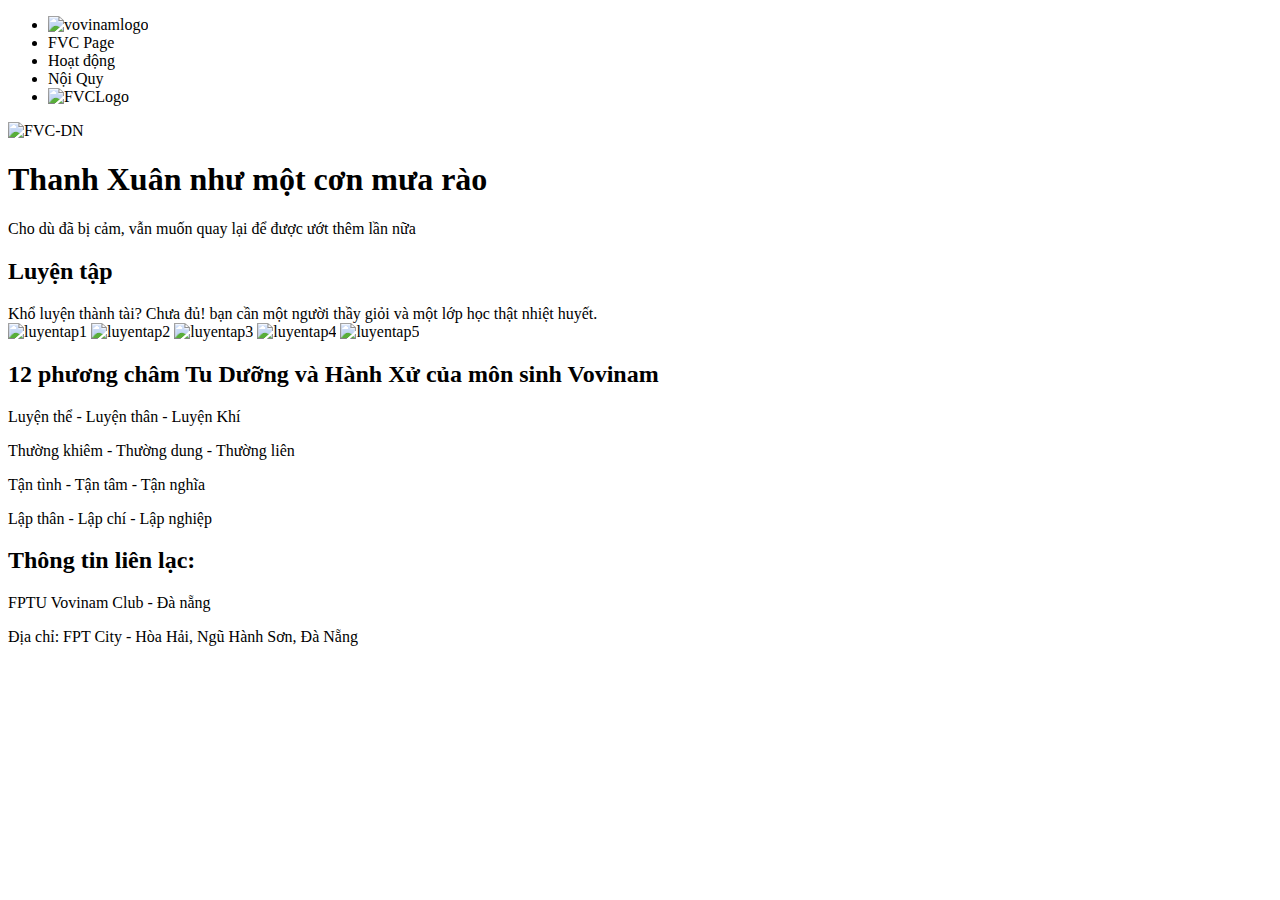
==== hw1.html @ 80741da4 "Website about FVC" ====
<!DOCTYPE html>
<html lang="en">
<head>
    <meta charset="UTF-8">
    <meta name="viewport" content="width=device-width, initial-scale=1.0">
    <title>Document</title>
</head>
<body>
    <ul>
        <li>
            <img style="width: 10%; height: 10%;" src="https://fvc-dn-coding.web.app/images/vovinamlogo.png?fbclid=IwZXh0bgNhZW0CMTAAAR3YrqsPyUhPh6fyiY98U7w2EP6o32YF5v47QW0RoQc2SzQwb4WqYeagvEg_aem_kc3jr1ZzJSjUOcQiSpEFaA" alt="vovinamlogo">
        </li>
        <li>
            <a>FVC Page</a>
        </li>
        <li>
            <a>Hoạt động</a>
        </li>
        <li>
            <a>Nội Quy</a>
        </li>
        <li>
            <img style="width: 10%; height: 10%;" src="https://fvc-dn-coding.web.app/images/FVCLogo.png?fbclid=IwZXh0bgNhZW0CMTAAAR32CC8qSx-A1bBlG8neWRBBQ9zvjBa3OkjkjpH86MR3Fp-mNzhPaMDHW4U_aem_-8v4FyPwPUv22eBCyEYcSg" alt="FVCLogo">
        </li>
    </ul>
    <img style="width: 90%; height: 90%;" src="https://fvc-dn-coding.web.app/images/FVC-DN.jpg?fbclid=IwZXh0bgNhZW0CMTAAAR3Izq8Zk3a2lXq52jAlPNj6_jfvl6RQmPDnVL0xMkft4qAYzo9w43I8vR8_aem_meqFisMeNXSVWWZUsPfQWA" alt="FVC-DN">
    <h1>Thanh Xuân như một cơn mưa rào</h1>
    Cho dù đã bị cảm, vẫn muốn quay lại để được ướt thêm lần nữa
    <h2>Luyện tập</h2>
    Khổ luyện thành tài? Chưa đủ! bạn cần một người thầy giỏi và một lớp học thật nhiệt huyết.
    <div class="image">
        <img style="width: 90%; height: 90%;" src="https://fvc-dn-coding.web.app/images/luyentap1.jpg" alt="luyentap1">
        <img style="width: 90%; height: 90%;" src="https://fvc-dn-coding.web.app/images/luyentap2.jpg" alt="luyentap2">
        <img style="width: 90%; height: 90%;" src="https://fvc-dn-coding.web.app/images/luyentap3.jpg" alt="luyentap3">
        <img style="width: 90%; height: 90%;" src="https://fvc-dn-coding.web.app/images/luyentap4.jpg" alt="luyentap4">
        <img style="width: 90%; height: 90%;" src="https://fvc-dn-coding.web.app/images/luyentap5.jpg" alt="luyentap5">
    </div>
    <div class="text">
        <h2>12 phương châm Tu Dưỡng và Hành Xử của môn sinh Vovinam</h2>
        <p>Luyện thể - Luyện thân - Luyện Khí</p>
        <p>Thường khiêm - Thường dung - Thường liên</p>
        <p>Tận tình - Tận tâm - Tận nghĩa</p>
        <p>Lập thân - Lập chí - Lập nghiệp</p>
        <h2>Thông tin liên lạc:</h2>
        <p>FPTU Vovinam Club - Đà nẵng</p>
        <p>Địa chỉ: FPT City - Hòa Hải, Ngũ Hành Sơn, Đà Nẵng</p>
    </div>
</body>
</html>
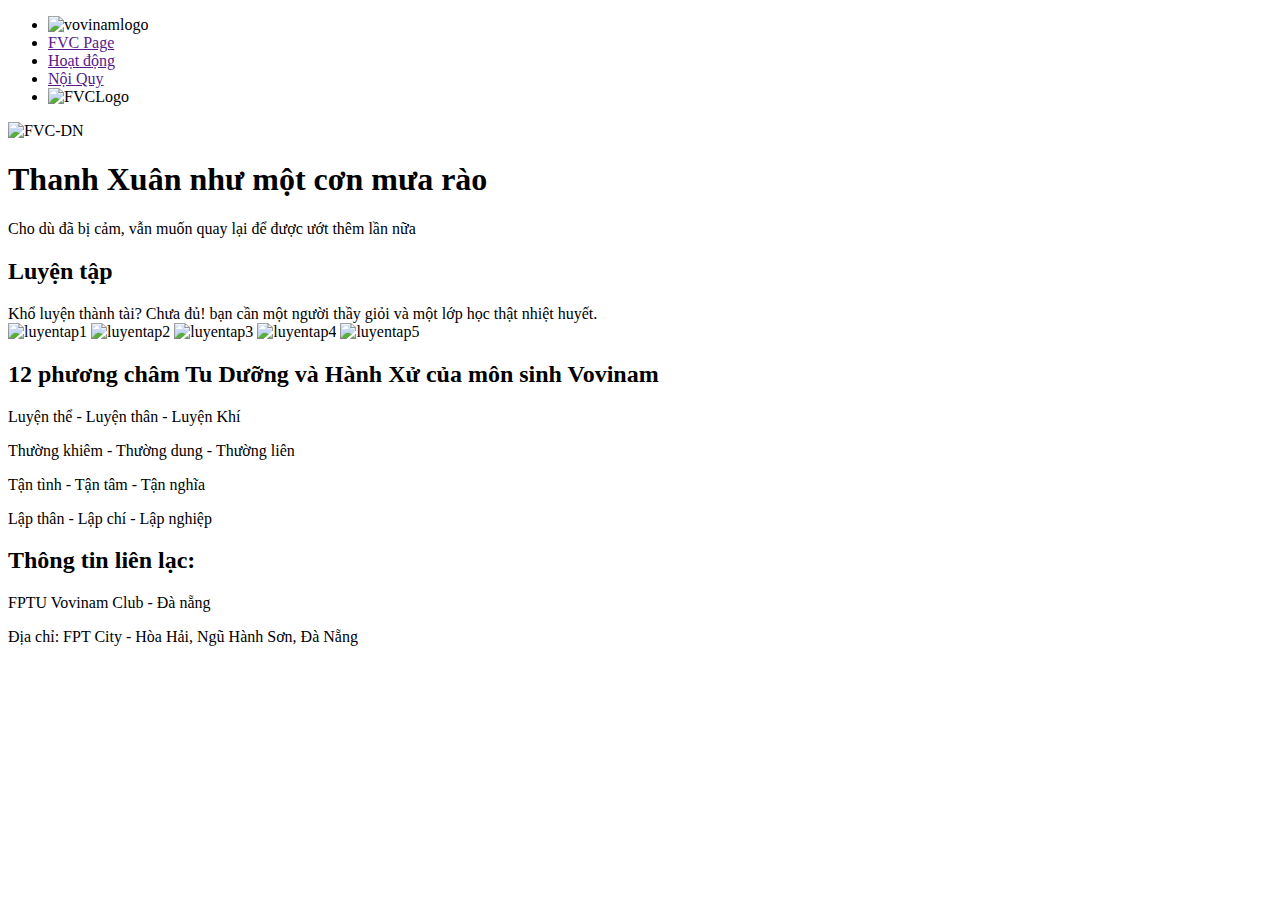
==== commit 61cbfb9a: "Website about FVC v2" ====
--- a/hw1.html
+++ b/hw1.html
@@ -11,13 +11,13 @@
             <img style="width: 10%; height: 10%;" src="https://fvc-dn-coding.web.app/images/vovinamlogo.png?fbclid=IwZXh0bgNhZW0CMTAAAR3YrqsPyUhPh6fyiY98U7w2EP6o32YF5v47QW0RoQc2SzQwb4WqYeagvEg_aem_kc3jr1ZzJSjUOcQiSpEFaA" alt="vovinamlogo">
         </li>
         <li>
-            <a>FVC Page</a>
+            <a href="">FVC Page</a>
         </li>
         <li>
-            <a>Hoạt động</a>
+            <a href="">Hoạt động</a>
         </li>
         <li>
-            <a>Nội Quy</a>
+            <a href="">Nội Quy</a>
         </li>
         <li>
             <img style="width: 10%; height: 10%;" src="https://fvc-dn-coding.web.app/images/FVCLogo.png?fbclid=IwZXh0bgNhZW0CMTAAAR32CC8qSx-A1bBlG8neWRBBQ9zvjBa3OkjkjpH86MR3Fp-mNzhPaMDHW4U_aem_-8v4FyPwPUv22eBCyEYcSg" alt="FVCLogo">
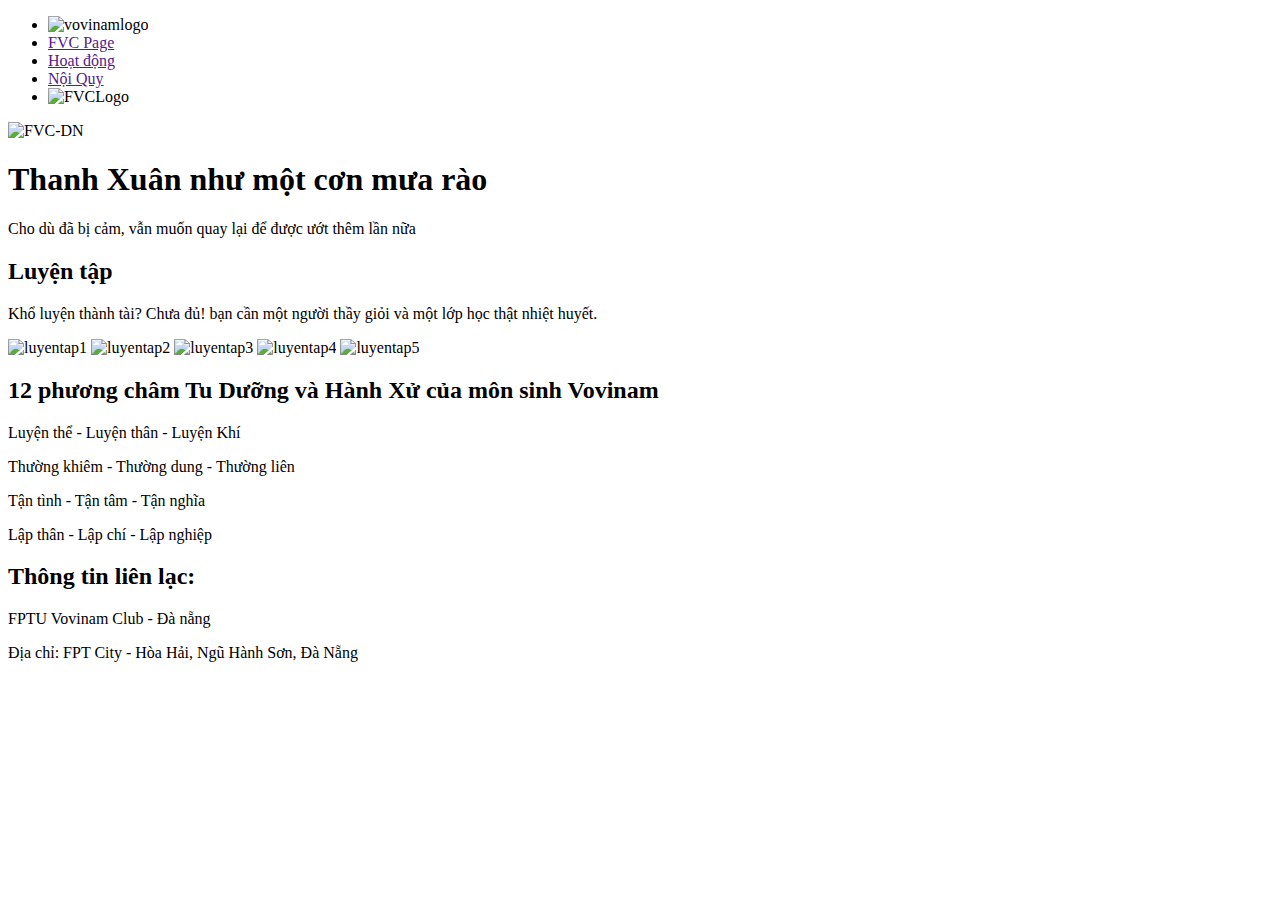
==== commit f4c5c00d: "Website about FVC v3" ====
--- a/hw1.html
+++ b/hw1.html
@@ -2,6 +2,7 @@
 <html lang="en">
 <head>
     <meta charset="UTF-8">
+    <meta http-equiv="X-UA-Compatible" content="IE=edge">
     <meta name="viewport" content="width=device-width, initial-scale=1.0">
     <title>Document</title>
 </head>
@@ -25,9 +26,9 @@
     </ul>
     <img style="width: 90%; height: 90%;" src="https://fvc-dn-coding.web.app/images/FVC-DN.jpg?fbclid=IwZXh0bgNhZW0CMTAAAR3Izq8Zk3a2lXq52jAlPNj6_jfvl6RQmPDnVL0xMkft4qAYzo9w43I8vR8_aem_meqFisMeNXSVWWZUsPfQWA" alt="FVC-DN">
     <h1>Thanh Xuân như một cơn mưa rào</h1>
-    Cho dù đã bị cảm, vẫn muốn quay lại để được ướt thêm lần nữa
+    <p>Cho dù đã bị cảm, vẫn muốn quay lại để được ướt thêm lần nữa</p>
     <h2>Luyện tập</h2>
-    Khổ luyện thành tài? Chưa đủ! bạn cần một người thầy giỏi và một lớp học thật nhiệt huyết.
+    <p>Khổ luyện thành tài? Chưa đủ! bạn cần một người thầy giỏi và một lớp học thật nhiệt huyết.</p>
     <div class="image">
         <img style="width: 90%; height: 90%;" src="https://fvc-dn-coding.web.app/images/luyentap1.jpg" alt="luyentap1">
         <img style="width: 90%; height: 90%;" src="https://fvc-dn-coding.web.app/images/luyentap2.jpg" alt="luyentap2">
